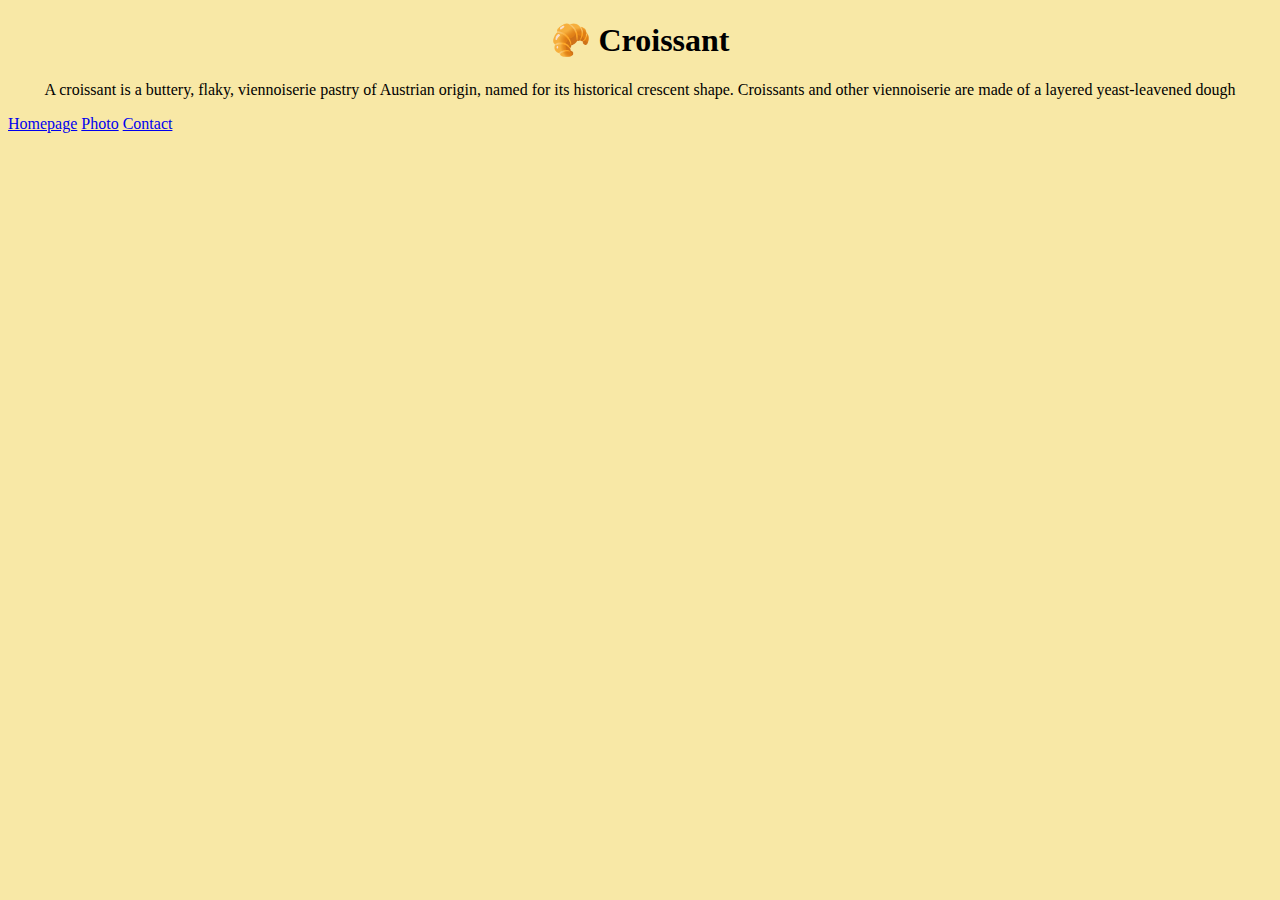
==== index.html @ 919bb046 "add code" ====
<!DOCTYPE html>
<html lang="en">
  <head>
    <meta charset="UTF-8" />
    <meta http-equiv="X-UA-Compatible" content="IE=edge" />
    <meta name="viewport" content="width=device-width, initial-scale=1.0" />
    <link rel="stylesheet" href="style.css" />
    <title>croissant</title>
  </head>

  <body>
    <h1>🥐 Croissant</h1>
    <p>
      A croissant is a buttery, flaky, viennoiserie pastry of Austrian origin,
      named for its historical crescent shape. Croissants and other viennoiserie
      are made of a layered yeast-leavened dough
    </p>
    <div class="contacts">
      <a href="/" title="Home"> Homepage</a>
      <a href="photo.html" title="Croissant photo"> Photo</a>
      <a href="contact.html" title="Contact Croissant.com"> Contact</a>
    </div>
  </body>
</html>
---- style.css ----
body {
  background: #f8e8a6;
}
h1,
p {
  text-align: center;
}
img {
  width: 400px;
  border-radius: 4px;
}
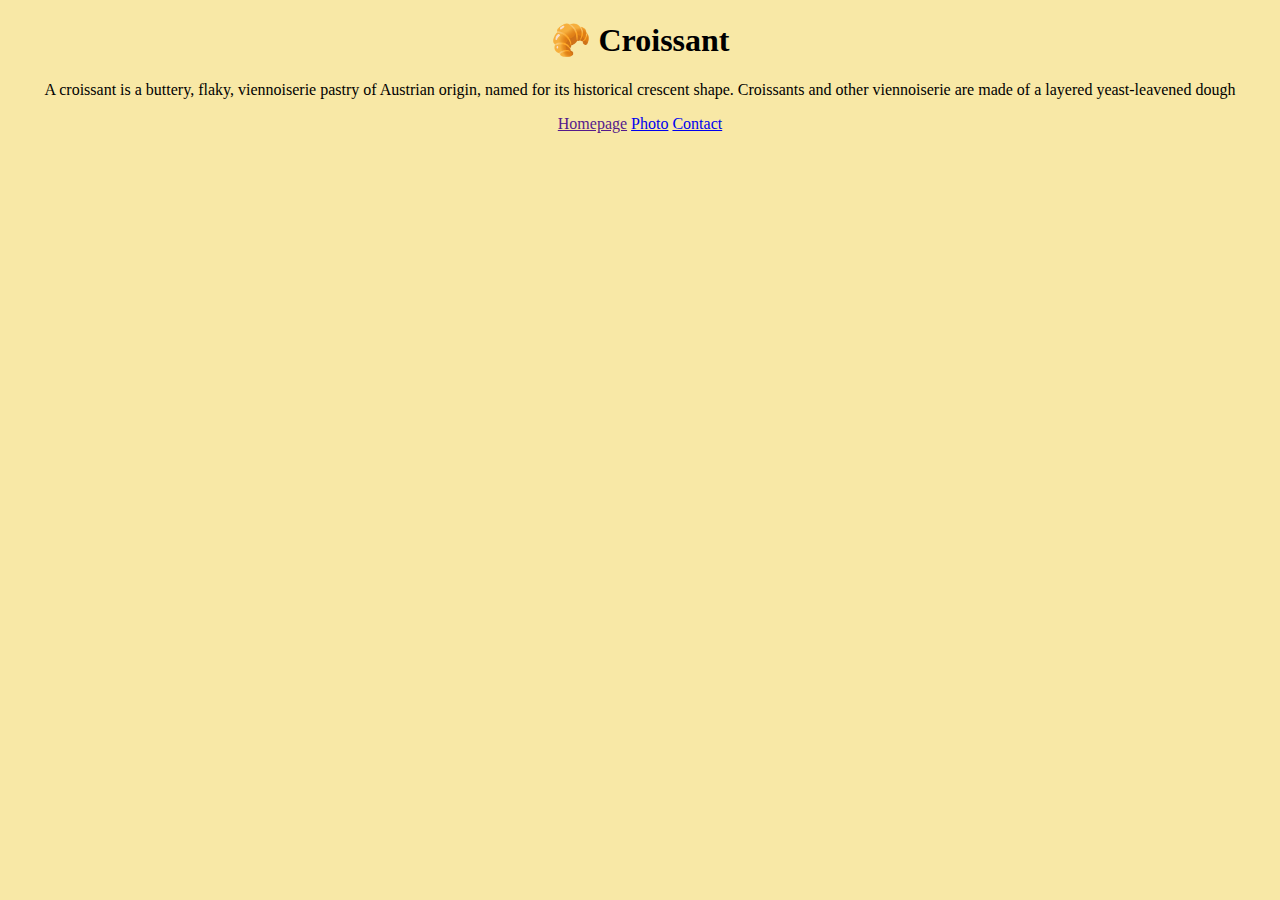
==== commit 6f5f4ac3: "fix style" ====
--- a/index.html
+++ b/index.html
@@ -16,7 +16,7 @@
       are made of a layered yeast-leavened dough
     </p>
     <div class="contacts">
-      <a href="/" title="Home"> Homepage</a>
+      <a href="" title="Home"> Homepage</a>
       <a href="photo.html" title="Croissant photo"> Photo</a>
       <a href="contact.html" title="Contact Croissant.com"> Contact</a>
     </div>
--- a/style.css
+++ b/style.css
@@ -1,11 +1,10 @@
 body {
   background: #f8e8a6;
-}
-h1,
-p {
   text-align: center;
 }
+
 img {
   width: 400px;
   border-radius: 4px;
+  display: block;
 }
